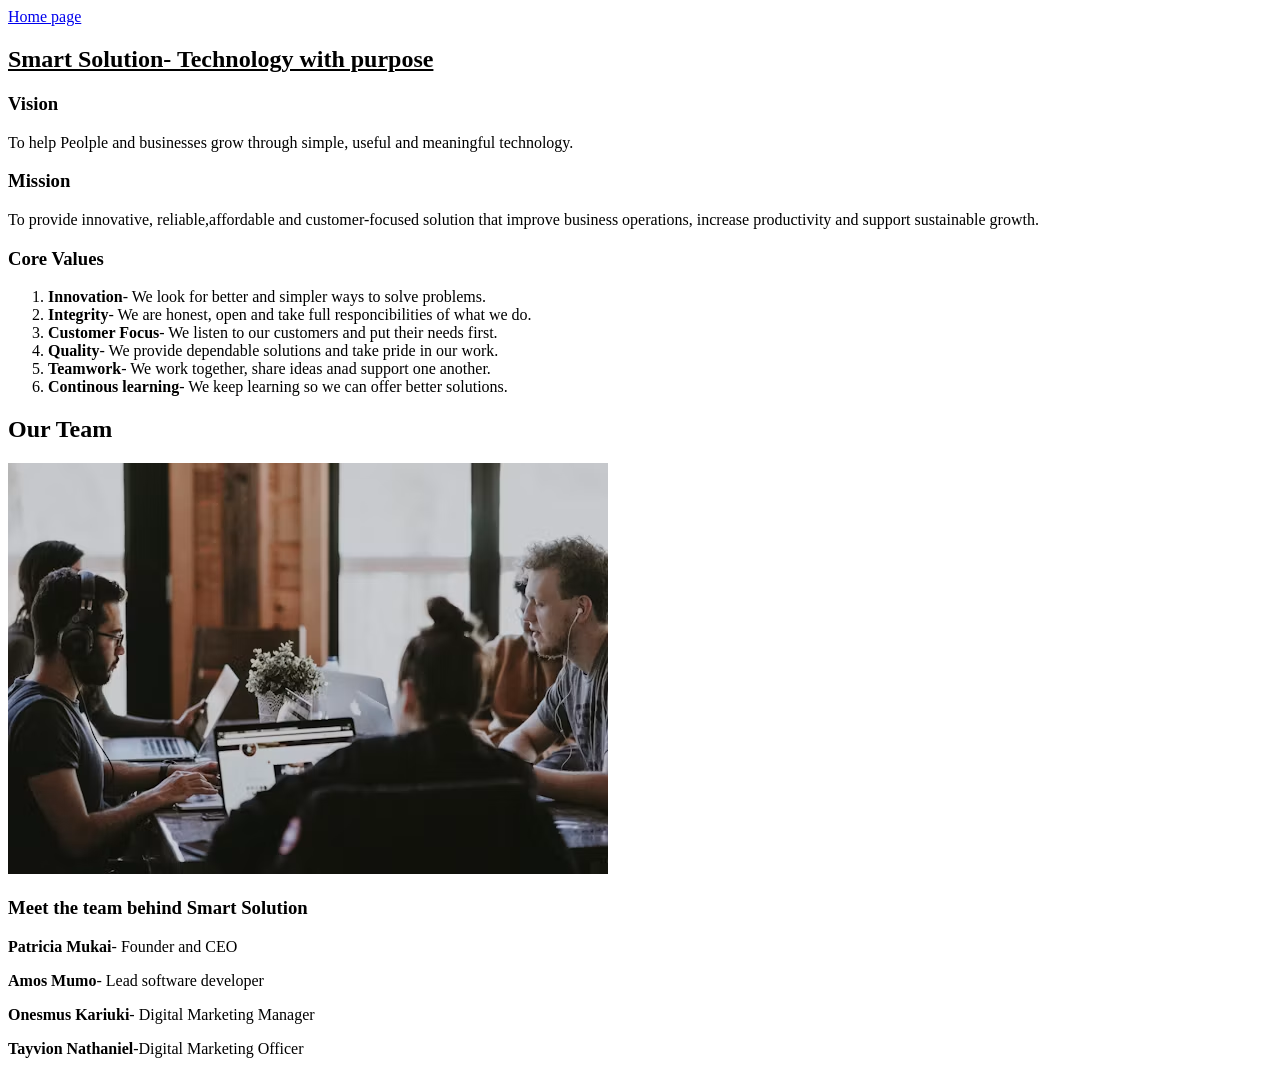
==== about.html @ 2119c19d "Add changes to home page, about page, service page, and contact page." ====
<!DOCTYPE html>
<html lang="en">
<head>
    <meta charset="UTF-8">
    <meta name="viewport" content="width=device-width, initial-scale=1.0">
    <title>Smart Solutions</title>
</head>
<body>
    <header>
        <nav>
            <a href="index.html">Home page</a></nav>
    </header>
    <!-- about section -->
    <main>
     <section>
            <div>
              <h2><u>Smart Solution- Technology with purpose</u></h2>
              <h3>Vision</h3>
              <p>To help Peolple and businesses grow through simple, useful and meaningful technology.</p>
                 <h3>Mission</h3>
            <p>To provide innovative, reliable,affordable and customer-focused solution that improve business operations, increase productivity and support sustainable growth.</p>
<h3>Core Values</h3>
<p>
    <ol>
        <li><strong>Innovation</strong>- We look for better and simpler ways to solve problems.</li>
        <li><strong>Integrity</strong>- We are honest, open and take full responcibilities of what we do.</li>
    <li><strong>Customer Focus</strong>- We listen to our customers and put their needs first.</li>
    <li><strong>Quality</strong>- We provide dependable solutions and take pride in our work.</li>
    <li><strong>Teamwork</strong>- We work together, share ideas anad support one another.</li>
    <li><strong>Continous learning</strong>- We keep learning so we can offer better solutions.</li>
</ol></p>
  
            </div>
     </section>
     <!-- team section -->
         <section>
            <div>
                <h2>Our Team</h2>
        <img src="team image.avif" alt="company team">
        <H3>Meet the team behind Smart Solution</H3>
        <p><strong>Patricia Mukai</strong>- Founder and CEO</p>
        <p><strong>Amos Mumo</strong>- Lead software developer</p>
        <p><strong>Onesmus Kariuki</strong>- Digital Marketing Manager</p>
        <p><strong>Tayvion Nathaniel</strong>-Digital Marketing Officer</p>

</div>
         </section>
         </main>
     

</body>
</html>
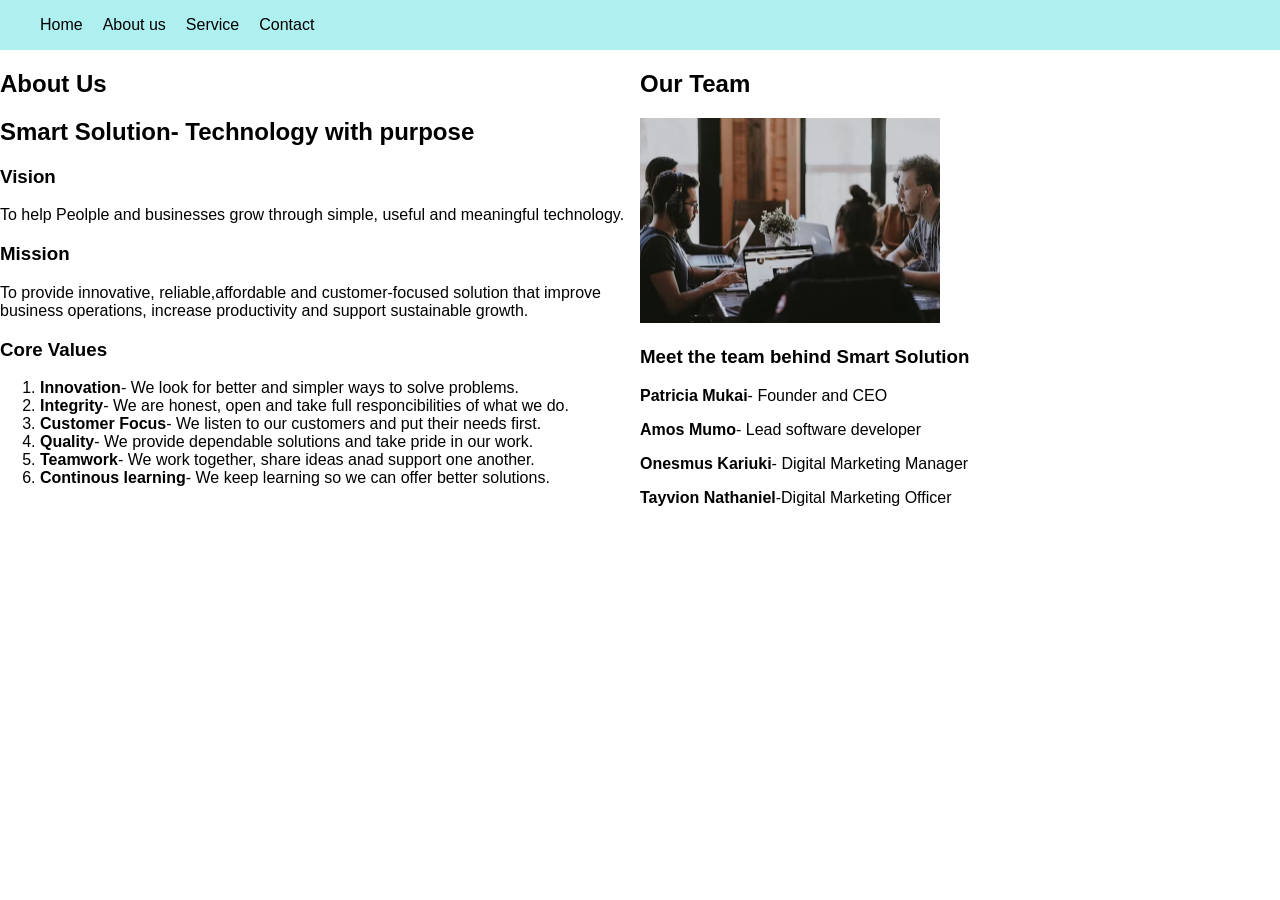
==== commit 5fe1f07b: "linking styles.css to various pages" ====
--- a/about.html
+++ b/about.html
@@ -3,18 +3,26 @@
 <head>
     <meta charset="UTF-8">
     <meta name="viewport" content="width=device-width, initial-scale=1.0">
-    <title>Smart Solutions</title>
+    <title>Smart Tech Solutions</title>
+    <link rel="stylesheet" href="style.css">
 </head>
 <body>
     <header>
         <nav>
-            <a href="index.html">Home page</a></nav>
+            <ul>
+                <li><a href="index.html">Home </a></li>
+                <li><a href="about.html">About us</a></li>
+                <li><a href="services.html">Service</a></li>
+                <li><a href="contact.html">Contact </a></li>
+            </ul>
+        </nav>
     </header>
     <!-- about section -->
     <main>
      <section>
             <div>
-              <h2><u>Smart Solution- Technology with purpose</u></h2>
+                <h1>About Us</h1>
+              <h2>Smart Solution- Technology with purpose</h2>
               <h3>Vision</h3>
               <p>To help Peolple and businesses grow through simple, useful and meaningful technology.</p>
                  <h3>Mission</h3>
@@ -36,7 +44,7 @@
          <section>
             <div>
                 <h2>Our Team</h2>
-        <img src="team image.avif" alt="company team">
+        <img src="team image.avif" alt="company team" width="300">
         <H3>Meet the team behind Smart Solution</H3>
         <p><strong>Patricia Mukai</strong>- Founder and CEO</p>
         <p><strong>Amos Mumo</strong>- Lead software developer</p>
--- a/style.css
+++ b/style.css
@@ -0,0 +1,39 @@
+body{
+    margin: 0;
+    padding: 0;
+    font-family: 'Trebuchet MS', 'Lucida Sans Unicode', 'Lucida Grande', 'Lucida Sans', Arial, sans-serif;
+
+}
+header{
+    text-align: center;
+    background-color: black;
+    color: white;
+}
+nav ul{
+    display: flex;
+    gap: 20px;
+    list-style-type: none;
+}
+nav a{
+    text-decoration: none;
+    color: black;  
+}
+nav{
+    display: flex;
+    justify-content: space-between;
+    background-color: rgb(174, 239, 239);
+}
+main{ display: flex;}
+section{flex: 2;}
+aside{
+    font-style: oblique;
+}
+footer{
+    background-color: black;
+    color: white;
+    width: 100%;
+    text-align: center;
+    position: relative;
+    bottom: 0;
+    left: 0;
+}
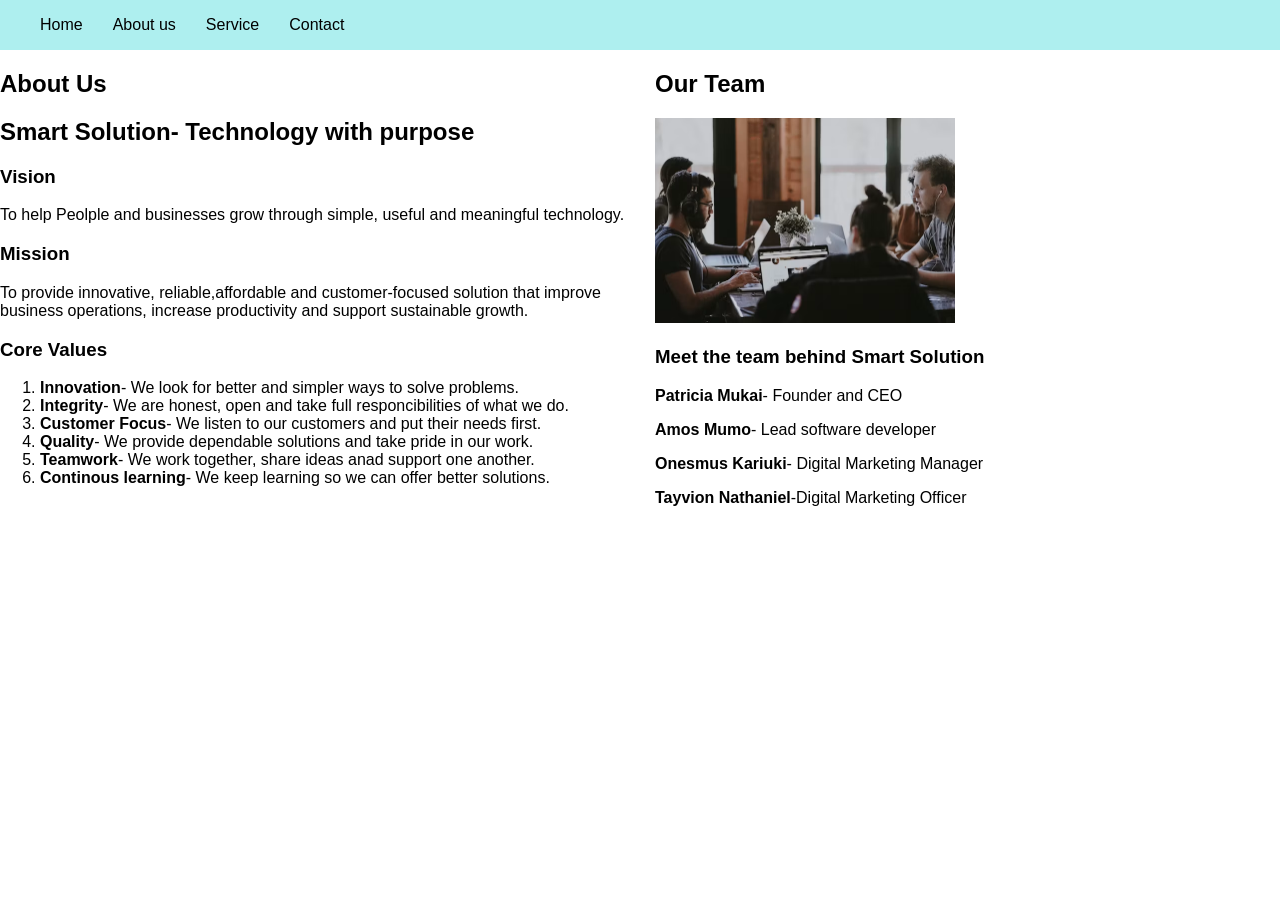
==== commit 81d4eeb2: "Add" ====
--- a/about.html
+++ b/about.html
@@ -3,7 +3,7 @@
 <head>
     <meta charset="UTF-8">
     <meta name="viewport" content="width=device-width, initial-scale=1.0">
-    <title>Smart Tech Solutions</title>
+    <title>Smart Solutions| IT services for SMEs Nairobi Kenya</title>
     <link rel="stylesheet" href="style.css">
 </head>
 <body>
--- a/style.css
+++ b/style.css
@@ -11,7 +11,7 @@
 }
 nav ul{
     display: flex;
-    gap: 20px;
+    gap: 30px;
     list-style-type: none;
 }
 nav a{
@@ -23,7 +23,7 @@
     justify-content: space-between;
     background-color: rgb(174, 239, 239);
 }
-main{ display: flex;}
+main{ display: flex; gap: 30px;}
 section{flex: 2;}
 aside{
     font-style: oblique;
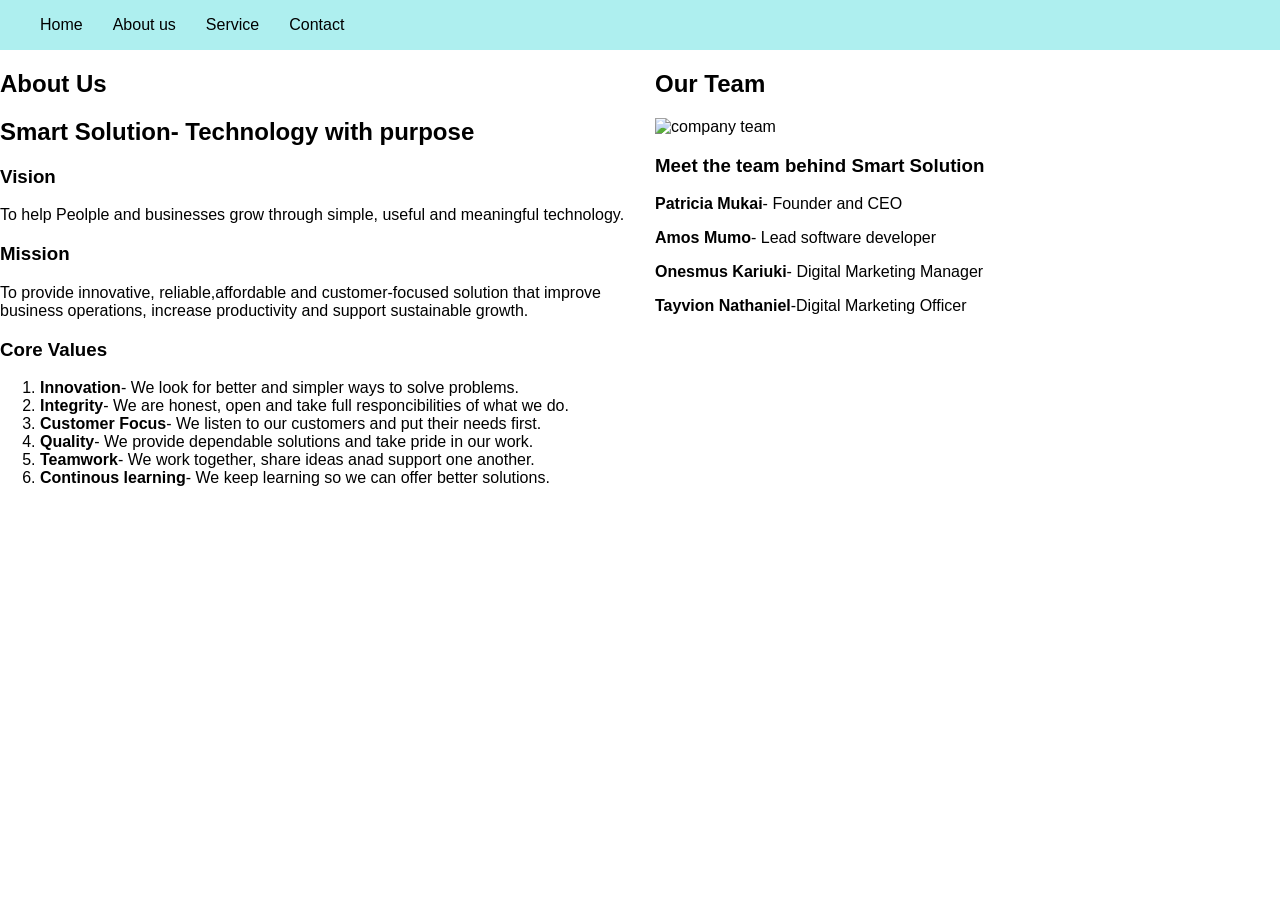
==== commit 82196925: "Add files via upload" ====
--- a/about.html
+++ b/about.html
@@ -1,60 +1,60 @@
-<!DOCTYPE html>
-<html lang="en">
-<head>
-    <meta charset="UTF-8">
-    <meta name="viewport" content="width=device-width, initial-scale=1.0">
-    <title>Smart Solutions| IT services for SMEs Nairobi Kenya</title>
-    <link rel="stylesheet" href="style.css">
-</head>
-<body>
-    <header>
-        <nav>
-            <ul>
-                <li><a href="index.html">Home </a></li>
-                <li><a href="about.html">About us</a></li>
-                <li><a href="services.html">Service</a></li>
-                <li><a href="contact.html">Contact </a></li>
-            </ul>
-        </nav>
-    </header>
-    <!-- about section -->
-    <main>
-     <section>
-            <div>
-                <h1>About Us</h1>
-              <h2>Smart Solution- Technology with purpose</h2>
-              <h3>Vision</h3>
-              <p>To help Peolple and businesses grow through simple, useful and meaningful technology.</p>
-                 <h3>Mission</h3>
-            <p>To provide innovative, reliable,affordable and customer-focused solution that improve business operations, increase productivity and support sustainable growth.</p>
-<h3>Core Values</h3>
-<p>
-    <ol>
-        <li><strong>Innovation</strong>- We look for better and simpler ways to solve problems.</li>
-        <li><strong>Integrity</strong>- We are honest, open and take full responcibilities of what we do.</li>
-    <li><strong>Customer Focus</strong>- We listen to our customers and put their needs first.</li>
-    <li><strong>Quality</strong>- We provide dependable solutions and take pride in our work.</li>
-    <li><strong>Teamwork</strong>- We work together, share ideas anad support one another.</li>
-    <li><strong>Continous learning</strong>- We keep learning so we can offer better solutions.</li>
-</ol></p>
-  
-            </div>
-     </section>
-     <!-- team section -->
-         <section>
-            <div>
-                <h2>Our Team</h2>
-        <img src="team image.avif" alt="company team" width="300">
-        <H3>Meet the team behind Smart Solution</H3>
-        <p><strong>Patricia Mukai</strong>- Founder and CEO</p>
-        <p><strong>Amos Mumo</strong>- Lead software developer</p>
-        <p><strong>Onesmus Kariuki</strong>- Digital Marketing Manager</p>
-        <p><strong>Tayvion Nathaniel</strong>-Digital Marketing Officer</p>
-
-</div>
-         </section>
-         </main>
-     
-
-</body>
+<!DOCTYPE html>
+<html lang="en">
+<head>
+    <meta charset="UTF-8">
+    <meta name="viewport" content="width=device-width, initial-scale=1.0">
+    <title>Smart Solutions| IT services for SMEs Nairobi Kenya</title>
+    <link rel="stylesheet" href="style.css">
+</head>
+<body>
+    <header>
+        <nav>
+            <ul>
+                <li><a href="index.html">Home </a></li>
+                <li><a href="about.html">About us</a></li>
+                <li><a href="services.html">Service</a></li>
+                <li><a href="contact.html">Contact </a></li>
+            </ul>
+        </nav>
+    </header>
+    <!-- about section -->
+    <main>
+     <section>
+            <div>
+                <h1>About Us</h1>
+              <h2>Smart Solution- Technology with purpose</h2>
+              <h3>Vision</h3>
+              <p>To help Peolple and businesses grow through simple, useful and meaningful technology.</p>
+                 <h3>Mission</h3>
+            <p>To provide innovative, reliable,affordable and customer-focused solution that improve business operations, increase productivity and support sustainable growth.</p>
+<h3>Core Values</h3>
+<p>
+    <ol>
+        <li><strong>Innovation</strong>- We look for better and simpler ways to solve problems.</li>
+        <li><strong>Integrity</strong>- We are honest, open and take full responcibilities of what we do.</li>
+    <li><strong>Customer Focus</strong>- We listen to our customers and put their needs first.</li>
+    <li><strong>Quality</strong>- We provide dependable solutions and take pride in our work.</li>
+    <li><strong>Teamwork</strong>- We work together, share ideas anad support one another.</li>
+    <li><strong>Continous learning</strong>- We keep learning so we can offer better solutions.</li>
+</ol></p>
+  
+            </div>
+     </section>
+     <!-- team section -->
+         <section>
+            <div>
+                <h2>Our Team</h2>
+        <img src="team image.avif" alt="company team" width="300">
+        <H3>Meet the team behind Smart Solution</H3>
+        <p><strong>Patricia Mukai</strong>- Founder and CEO</p>
+        <p><strong>Amos Mumo</strong>- Lead software developer</p>
+        <p><strong>Onesmus Kariuki</strong>- Digital Marketing Manager</p>
+        <p><strong>Tayvion Nathaniel</strong>-Digital Marketing Officer</p>
+
+</div>
+         </section>
+         </main>
+     
+
+</body>
 </html>
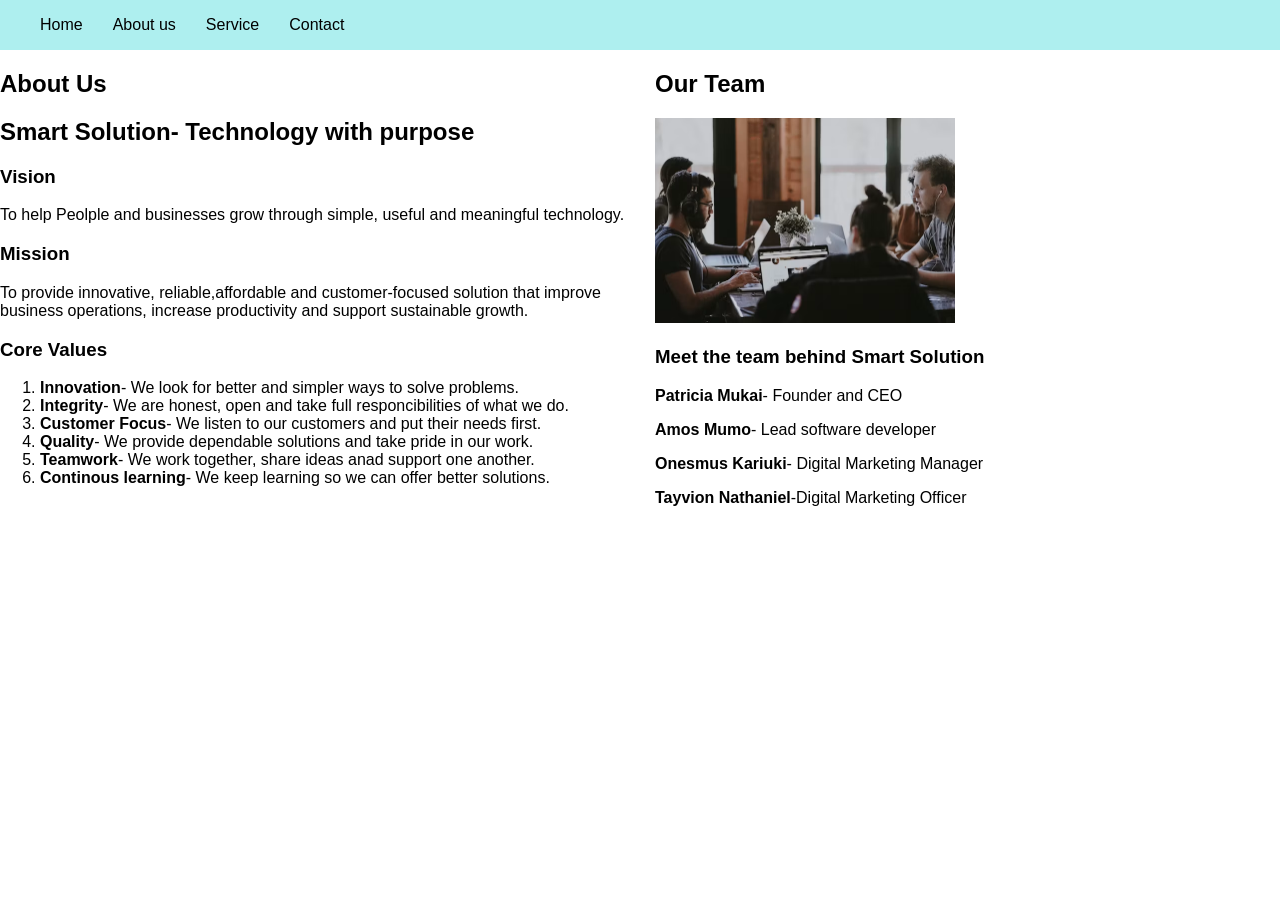
==== commit b7a60512: "initializing changes" ====
--- a/about.html
+++ b/about.html
@@ -1,60 +1,60 @@
-<!DOCTYPE html>
-<html lang="en">
-<head>
-    <meta charset="UTF-8">
-    <meta name="viewport" content="width=device-width, initial-scale=1.0">
-    <title>Smart Solutions| IT services for SMEs Nairobi Kenya</title>
-    <link rel="stylesheet" href="style.css">
-</head>
-<body>
-    <header>
-        <nav>
-            <ul>
-                <li><a href="index.html">Home </a></li>
-                <li><a href="about.html">About us</a></li>
-                <li><a href="services.html">Service</a></li>
-                <li><a href="contact.html">Contact </a></li>
-            </ul>
-        </nav>
-    </header>
-    <!-- about section -->
-    <main>
-     <section>
-            <div>
-                <h1>About Us</h1>
-              <h2>Smart Solution- Technology with purpose</h2>
-              <h3>Vision</h3>
-              <p>To help Peolple and businesses grow through simple, useful and meaningful technology.</p>
-                 <h3>Mission</h3>
-            <p>To provide innovative, reliable,affordable and customer-focused solution that improve business operations, increase productivity and support sustainable growth.</p>
-<h3>Core Values</h3>
-<p>
-    <ol>
-        <li><strong>Innovation</strong>- We look for better and simpler ways to solve problems.</li>
-        <li><strong>Integrity</strong>- We are honest, open and take full responcibilities of what we do.</li>
-    <li><strong>Customer Focus</strong>- We listen to our customers and put their needs first.</li>
-    <li><strong>Quality</strong>- We provide dependable solutions and take pride in our work.</li>
-    <li><strong>Teamwork</strong>- We work together, share ideas anad support one another.</li>
-    <li><strong>Continous learning</strong>- We keep learning so we can offer better solutions.</li>
-</ol></p>
-  
-            </div>
-     </section>
-     <!-- team section -->
-         <section>
-            <div>
-                <h2>Our Team</h2>
-        <img src="team image.avif" alt="company team" width="300">
-        <H3>Meet the team behind Smart Solution</H3>
-        <p><strong>Patricia Mukai</strong>- Founder and CEO</p>
-        <p><strong>Amos Mumo</strong>- Lead software developer</p>
-        <p><strong>Onesmus Kariuki</strong>- Digital Marketing Manager</p>
-        <p><strong>Tayvion Nathaniel</strong>-Digital Marketing Officer</p>
-
-</div>
-         </section>
-         </main>
-     
-
-</body>
+<!DOCTYPE html>
+<html lang="en">
+<head>
+    <meta charset="UTF-8">
+    <meta name="viewport" content="width=device-width, initial-scale=1.0">
+    <title>Smart Solutions| IT services for SMEs Nairobi Kenya</title>
+    <link rel="stylesheet" href="style.css">
+</head>
+<body>
+    <header>
+        <nav>
+            <ul>
+                <li><a href="index.html">Home </a></li>
+                <li><a href="about.html">About us</a></li>
+                <li><a href="services.html">Service</a></li>
+                <li><a href="contact.html">Contact </a></li>
+            </ul>
+        </nav>
+    </header>
+    <!-- about section -->
+    <main>
+     <section>
+            <div>
+                <h1>About Us</h1>
+              <h2>Smart Solution- Technology with purpose</h2>
+              <h3>Vision</h3>
+              <p>To help Peolple and businesses grow through simple, useful and meaningful technology.</p>
+                 <h3>Mission</h3>
+            <p>To provide innovative, reliable,affordable and customer-focused solution that improve business operations, increase productivity and support sustainable growth.</p>
+<h3>Core Values</h3>
+<p>
+    <ol>
+        <li><strong>Innovation</strong>- We look for better and simpler ways to solve problems.</li>
+        <li><strong>Integrity</strong>- We are honest, open and take full responcibilities of what we do.</li>
+    <li><strong>Customer Focus</strong>- We listen to our customers and put their needs first.</li>
+    <li><strong>Quality</strong>- We provide dependable solutions and take pride in our work.</li>
+    <li><strong>Teamwork</strong>- We work together, share ideas anad support one another.</li>
+    <li><strong>Continous learning</strong>- We keep learning so we can offer better solutions.</li>
+</ol></p>
+  
+            </div>
+     </section>
+     <!-- team section -->
+         <section>
+            <div>
+                <h2>Our Team</h2>
+        <img src="team_mage.avif" alt="company team" width="300">
+        <H3>Meet the team behind Smart Solution</H3>
+        <p><strong>Patricia Mukai</strong>- Founder and CEO</p>
+        <p><strong>Amos Mumo</strong>- Lead software developer</p>
+        <p><strong>Onesmus Kariuki</strong>- Digital Marketing Manager</p>
+        <p><strong>Tayvion Nathaniel</strong>-Digital Marketing Officer</p>
+
+</div>
+         </section>
+         </main>
+     
+
+</body>
 </html>
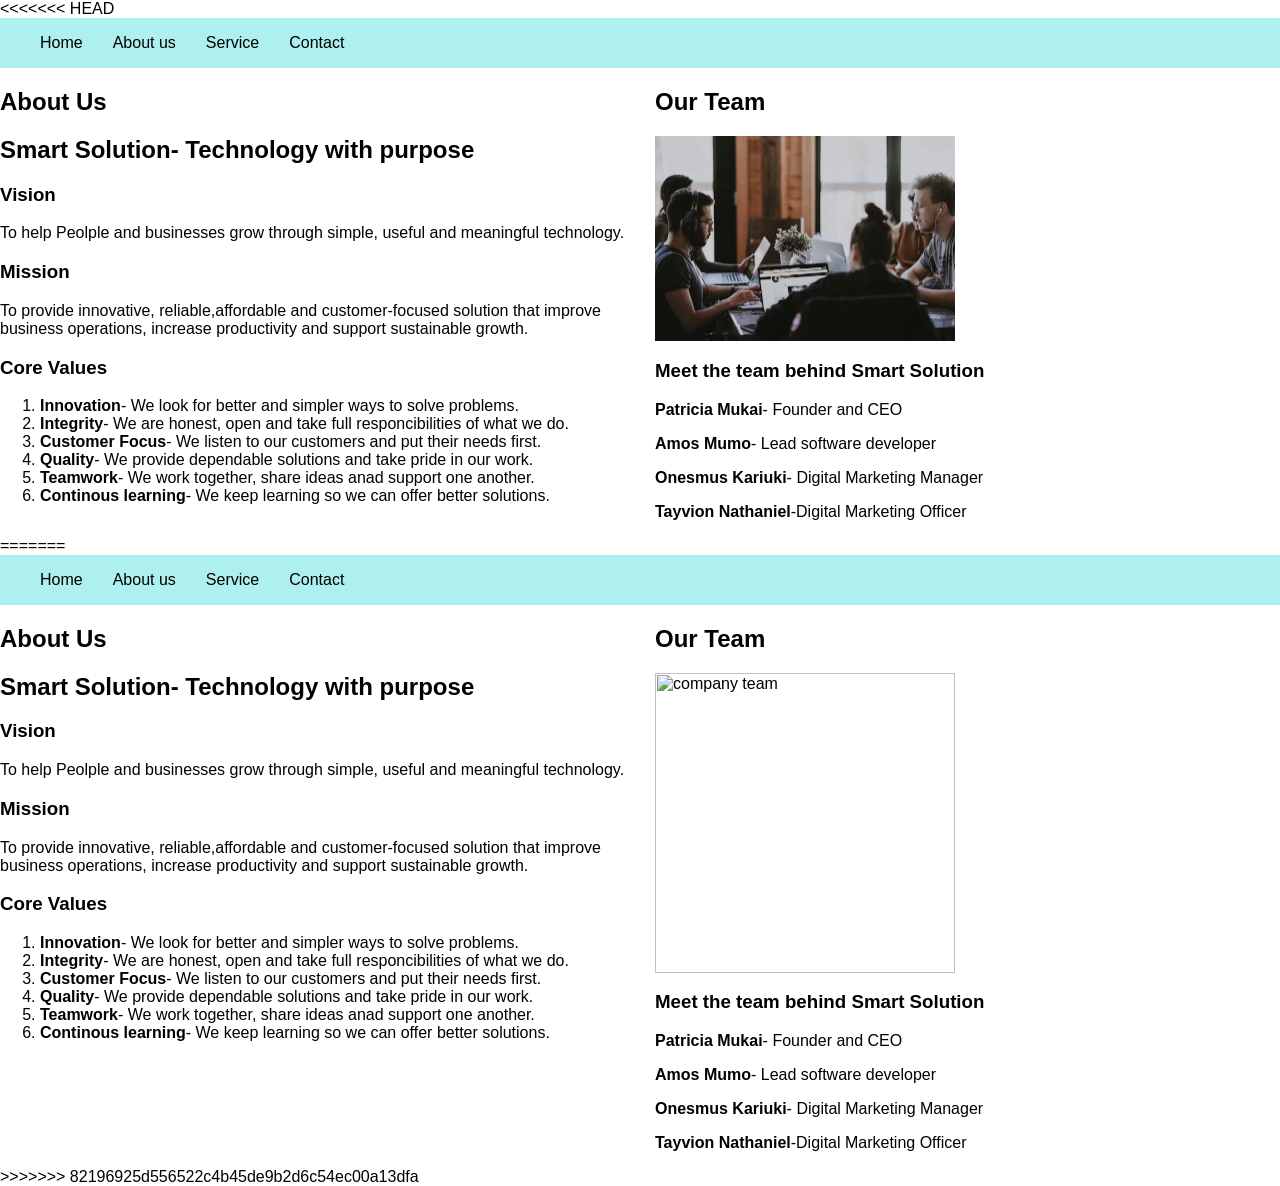
==== commit 9e5ad143: "Merge remote changes with local project" ====
--- a/about.html
+++ b/about.html
@@ -1,3 +1,4 @@
+<<<<<<< HEAD
 <!DOCTYPE html>
 <html lang="en">
 <head>
@@ -57,4 +58,65 @@
      
 
 </body>
+=======
+<!DOCTYPE html>
+<html lang="en">
+<head>
+    <meta charset="UTF-8">
+    <meta name="viewport" content="width=device-width, initial-scale=1.0">
+    <title>Smart Solutions| IT services for SMEs Nairobi Kenya</title>
+    <link rel="stylesheet" href="style.css">
+</head>
+<body>
+    <header>
+        <nav>
+            <ul>
+                <li><a href="index.html">Home </a></li>
+                <li><a href="about.html">About us</a></li>
+                <li><a href="services.html">Service</a></li>
+                <li><a href="contact.html">Contact </a></li>
+            </ul>
+        </nav>
+    </header>
+    <!-- about section -->
+    <main>
+     <section>
+            <div>
+                <h1>About Us</h1>
+              <h2>Smart Solution- Technology with purpose</h2>
+              <h3>Vision</h3>
+              <p>To help Peolple and businesses grow through simple, useful and meaningful technology.</p>
+                 <h3>Mission</h3>
+            <p>To provide innovative, reliable,affordable and customer-focused solution that improve business operations, increase productivity and support sustainable growth.</p>
+<h3>Core Values</h3>
+<p>
+    <ol>
+        <li><strong>Innovation</strong>- We look for better and simpler ways to solve problems.</li>
+        <li><strong>Integrity</strong>- We are honest, open and take full responcibilities of what we do.</li>
+    <li><strong>Customer Focus</strong>- We listen to our customers and put their needs first.</li>
+    <li><strong>Quality</strong>- We provide dependable solutions and take pride in our work.</li>
+    <li><strong>Teamwork</strong>- We work together, share ideas anad support one another.</li>
+    <li><strong>Continous learning</strong>- We keep learning so we can offer better solutions.</li>
+</ol></p>
+  
+            </div>
+     </section>
+     <!-- team section -->
+         <section>
+            <div>
+                <h2>Our Team</h2>
+        <img src="team image.avif" alt="company team" width="300">
+        <H3>Meet the team behind Smart Solution</H3>
+        <p><strong>Patricia Mukai</strong>- Founder and CEO</p>
+        <p><strong>Amos Mumo</strong>- Lead software developer</p>
+        <p><strong>Onesmus Kariuki</strong>- Digital Marketing Manager</p>
+        <p><strong>Tayvion Nathaniel</strong>-Digital Marketing Officer</p>
+
+</div>
+         </section>
+         </main>
+     
+
+</body>
+>>>>>>> 82196925d556522c4b45de9b2d6c54ec00a13dfa
 </html>
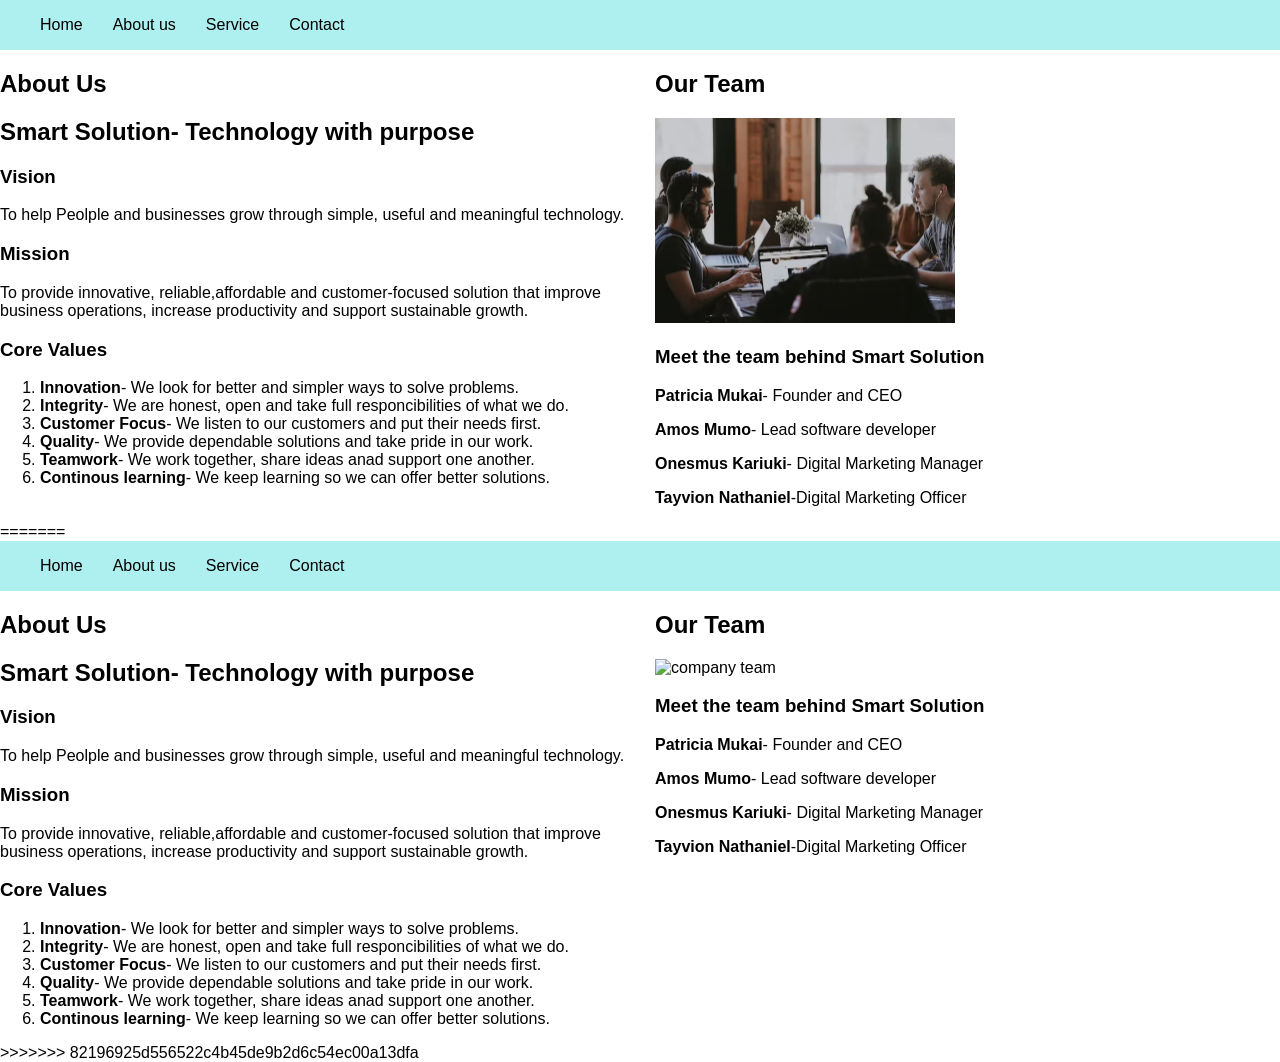
==== commit 65c2c496: "make changes in the about page" ====
--- a/about.html
+++ b/about.html
@@ -1,4 +1,3 @@
-<<<<<<< HEAD
 <!DOCTYPE html>
 <html lang="en">
 <head>
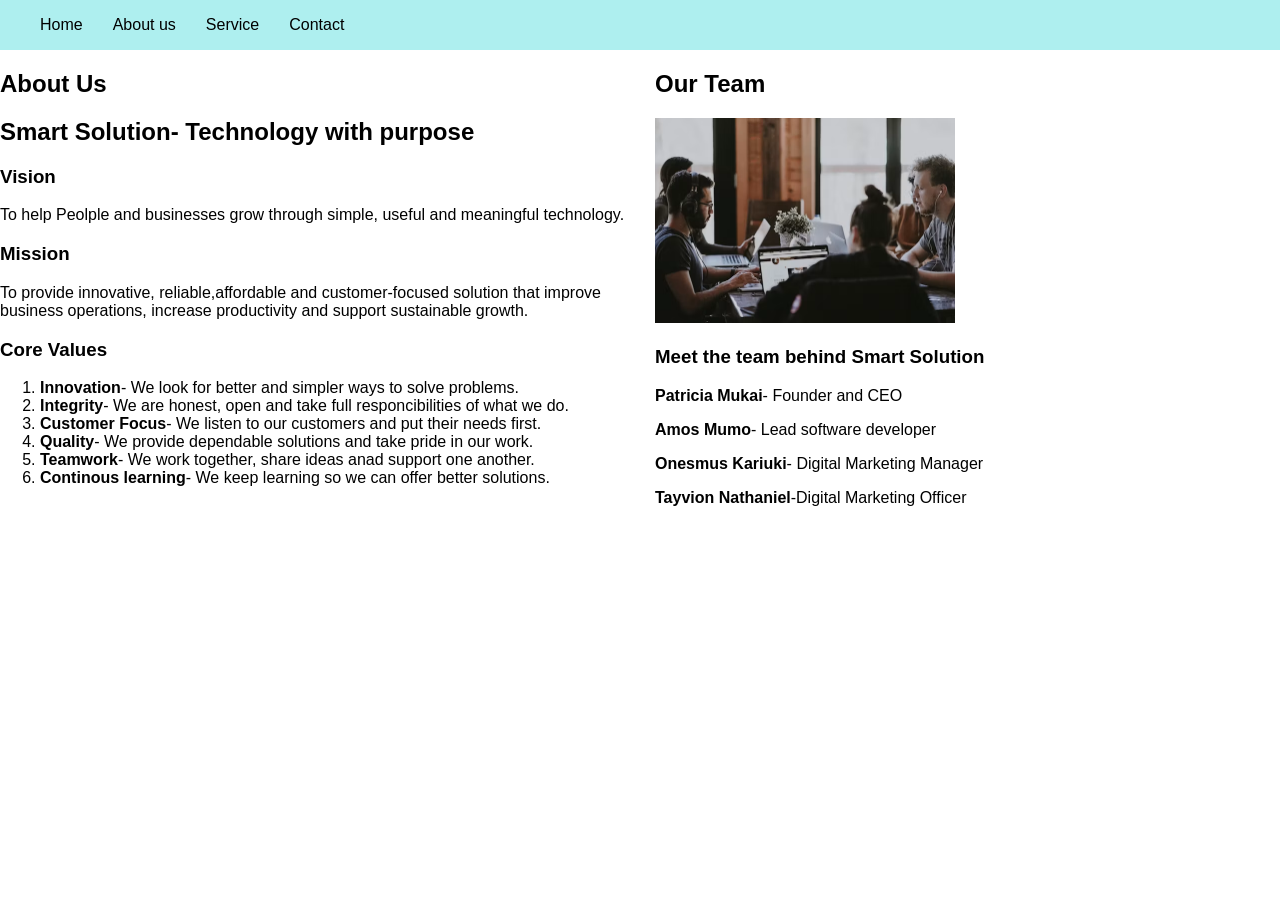
==== commit cad154bf: "Remove the duplicate information in the about page" ====
--- a/about.html
+++ b/about.html
@@ -57,65 +57,4 @@
      
 
 </body>
-=======
-<!DOCTYPE html>
-<html lang="en">
-<head>
-    <meta charset="UTF-8">
-    <meta name="viewport" content="width=device-width, initial-scale=1.0">
-    <title>Smart Solutions| IT services for SMEs Nairobi Kenya</title>
-    <link rel="stylesheet" href="style.css">
-</head>
-<body>
-    <header>
-        <nav>
-            <ul>
-                <li><a href="index.html">Home </a></li>
-                <li><a href="about.html">About us</a></li>
-                <li><a href="services.html">Service</a></li>
-                <li><a href="contact.html">Contact </a></li>
-            </ul>
-        </nav>
-    </header>
-    <!-- about section -->
-    <main>
-     <section>
-            <div>
-                <h1>About Us</h1>
-              <h2>Smart Solution- Technology with purpose</h2>
-              <h3>Vision</h3>
-              <p>To help Peolple and businesses grow through simple, useful and meaningful technology.</p>
-                 <h3>Mission</h3>
-            <p>To provide innovative, reliable,affordable and customer-focused solution that improve business operations, increase productivity and support sustainable growth.</p>
-<h3>Core Values</h3>
-<p>
-    <ol>
-        <li><strong>Innovation</strong>- We look for better and simpler ways to solve problems.</li>
-        <li><strong>Integrity</strong>- We are honest, open and take full responcibilities of what we do.</li>
-    <li><strong>Customer Focus</strong>- We listen to our customers and put their needs first.</li>
-    <li><strong>Quality</strong>- We provide dependable solutions and take pride in our work.</li>
-    <li><strong>Teamwork</strong>- We work together, share ideas anad support one another.</li>
-    <li><strong>Continous learning</strong>- We keep learning so we can offer better solutions.</li>
-</ol></p>
-  
-            </div>
-     </section>
-     <!-- team section -->
-         <section>
-            <div>
-                <h2>Our Team</h2>
-        <img src="team image.avif" alt="company team" width="300">
-        <H3>Meet the team behind Smart Solution</H3>
-        <p><strong>Patricia Mukai</strong>- Founder and CEO</p>
-        <p><strong>Amos Mumo</strong>- Lead software developer</p>
-        <p><strong>Onesmus Kariuki</strong>- Digital Marketing Manager</p>
-        <p><strong>Tayvion Nathaniel</strong>-Digital Marketing Officer</p>
-
-</div>
-         </section>
-         </main>
-     
-
-</body>
->>>>>>> 82196925d556522c4b45de9b2d6c54ec00a13dfa
-</html>+</html>
